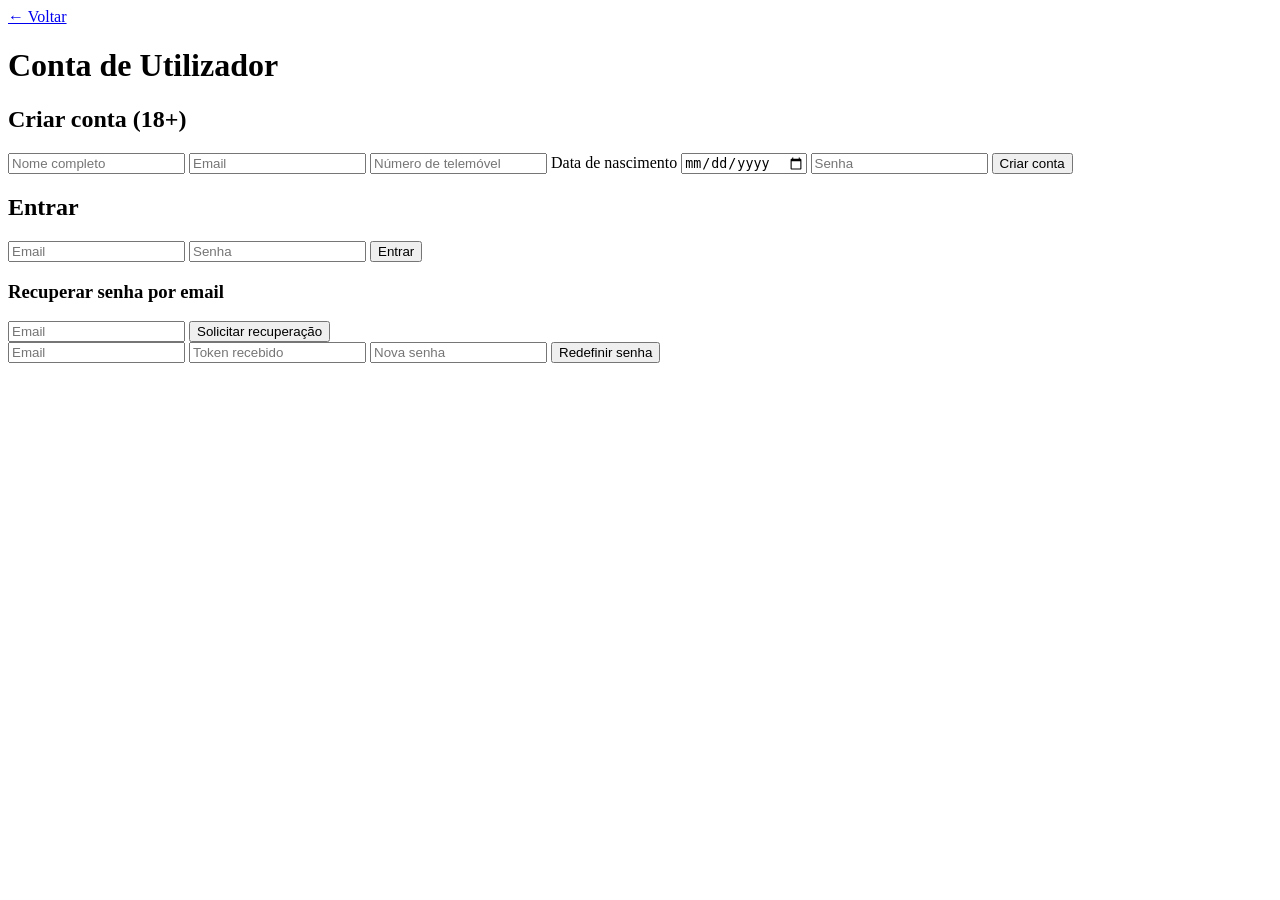
==== portal/public/account.html @ dd1fd89f "feat: add account lifecycle, profile settings and player histories" ====
<!doctype html>
<html lang="pt">
<head>
  <meta charset="utf-8" />
  <meta name="viewport" content="width=device-width,initial-scale=1" />
  <title>Conta</title>
  <link rel="stylesheet" href="/assets/css/app.css" />
</head>
<body>
<header>
  <a href="/index.html" class="back-link">← Voltar</a>
  <h1>Conta de Utilizador</h1>
</header>
<main class="grid">
  <section>
    <h2>Criar conta (18+)</h2>
    <form id="register-form">
      <input name="full_name" placeholder="Nome completo" required />
      <input name="email" type="email" placeholder="Email" required />
      <input name="phone" placeholder="Número de telemóvel" required />
      <label>Data de nascimento</label>
      <input name="birth_date" type="date" required />
      <input name="password" type="password" placeholder="Senha" required />
      <button>Criar conta</button>
    </form>
    <pre id="register-result"></pre>
  </section>

  <section>
    <h2>Entrar</h2>
    <form id="login-form">
      <input name="email" type="email" placeholder="Email" required />
      <input name="password" type="password" placeholder="Senha" required />
      <button>Entrar</button>
    </form>
    <pre id="login-result"></pre>

    <h3>Recuperar senha por email</h3>
    <form id="reset-request-form">
      <input name="email" type="email" placeholder="Email" required />
      <button>Solicitar recuperação</button>
    </form>

    <form id="reset-form">
      <input name="email" type="email" placeholder="Email" required />
      <input name="token" placeholder="Token recebido" required />
      <input name="new_password" type="password" placeholder="Nova senha" required />
      <button>Redefinir senha</button>
    </form>
    <pre id="reset-result"></pre>
  </section>
</main>
<script src="/assets/js/account.js"></script>
</body>
</html>
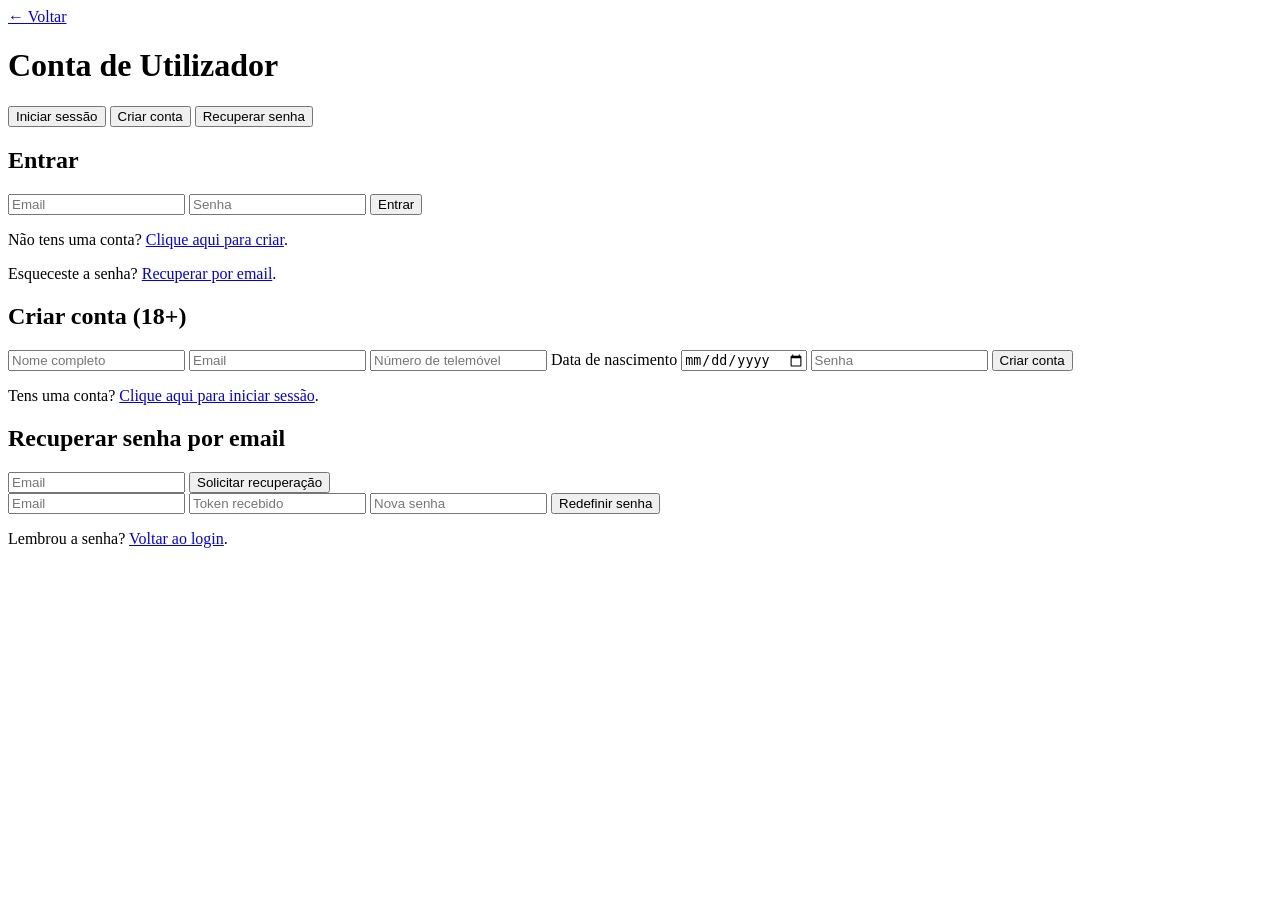
==== commit 4dab6811: "feat: polish animated bet pads and auth page tab flows" ====
--- a/portal/public/account.html
+++ b/portal/public/account.html
@@ -12,42 +12,55 @@
   <h1>Conta de Utilizador</h1>
 </header>
 <main class="grid">
-  <section>
-    <h2>Criar conta (18+)</h2>
-    <form id="register-form">
-      <input name="full_name" placeholder="Nome completo" required />
-      <input name="email" type="email" placeholder="Email" required />
-      <input name="phone" placeholder="Número de telemóvel" required />
-      <label>Data de nascimento</label>
-      <input name="birth_date" type="date" required />
-      <input name="password" type="password" placeholder="Senha" required />
-      <button>Criar conta</button>
-    </form>
-    <pre id="register-result"></pre>
-  </section>
+  <section class="auth-tabs">
+    <div class="tab-head">
+      <button type="button" class="tab-btn active" data-tab="login">Iniciar sessão</button>
+      <button type="button" class="tab-btn" data-tab="register">Criar conta</button>
+      <button type="button" class="tab-btn" data-tab="recover">Recuperar senha</button>
+    </div>
 
-  <section>
-    <h2>Entrar</h2>
-    <form id="login-form">
-      <input name="email" type="email" placeholder="Email" required />
-      <input name="password" type="password" placeholder="Senha" required />
-      <button>Entrar</button>
-    </form>
-    <pre id="login-result"></pre>
+    <div id="tab-login" class="tab-panel active">
+      <h2>Entrar</h2>
+      <form id="login-form">
+        <input name="email" type="email" placeholder="Email" required />
+        <input name="password" type="password" placeholder="Senha" required />
+        <button>Entrar</button>
+      </form>
+      <p>Não tens uma conta? <a href="#" data-switch="register">Clique aqui para criar</a>.</p>
+      <p>Esqueceste a senha? <a href="#" data-switch="recover">Recuperar por email</a>.</p>
+      <pre id="login-result"></pre>
+    </div>
 
-    <h3>Recuperar senha por email</h3>
-    <form id="reset-request-form">
-      <input name="email" type="email" placeholder="Email" required />
-      <button>Solicitar recuperação</button>
-    </form>
+    <div id="tab-register" class="tab-panel">
+      <h2>Criar conta (18+)</h2>
+      <form id="register-form">
+        <input name="full_name" placeholder="Nome completo" required />
+        <input name="email" type="email" placeholder="Email" required />
+        <input name="phone" placeholder="Número de telemóvel" required />
+        <label>Data de nascimento</label>
+        <input name="birth_date" type="date" required />
+        <input name="password" type="password" placeholder="Senha" required />
+        <button>Criar conta</button>
+      </form>
+      <p>Tens uma conta? <a href="#" data-switch="login">Clique aqui para iniciar sessão</a>.</p>
+      <pre id="register-result"></pre>
+    </div>
 
-    <form id="reset-form">
-      <input name="email" type="email" placeholder="Email" required />
-      <input name="token" placeholder="Token recebido" required />
-      <input name="new_password" type="password" placeholder="Nova senha" required />
-      <button>Redefinir senha</button>
-    </form>
-    <pre id="reset-result"></pre>
+    <div id="tab-recover" class="tab-panel">
+      <h2>Recuperar senha por email</h2>
+      <form id="reset-request-form">
+        <input name="email" type="email" placeholder="Email" required />
+        <button>Solicitar recuperação</button>
+      </form>
+      <form id="reset-form">
+        <input name="email" type="email" placeholder="Email" required />
+        <input name="token" placeholder="Token recebido" required />
+        <input name="new_password" type="password" placeholder="Nova senha" required />
+        <button>Redefinir senha</button>
+      </form>
+      <p>Lembrou a senha? <a href="#" data-switch="login">Voltar ao login</a>.</p>
+      <pre id="reset-result"></pre>
+    </div>
   </section>
 </main>
 <script src="/assets/js/account.js"></script>
